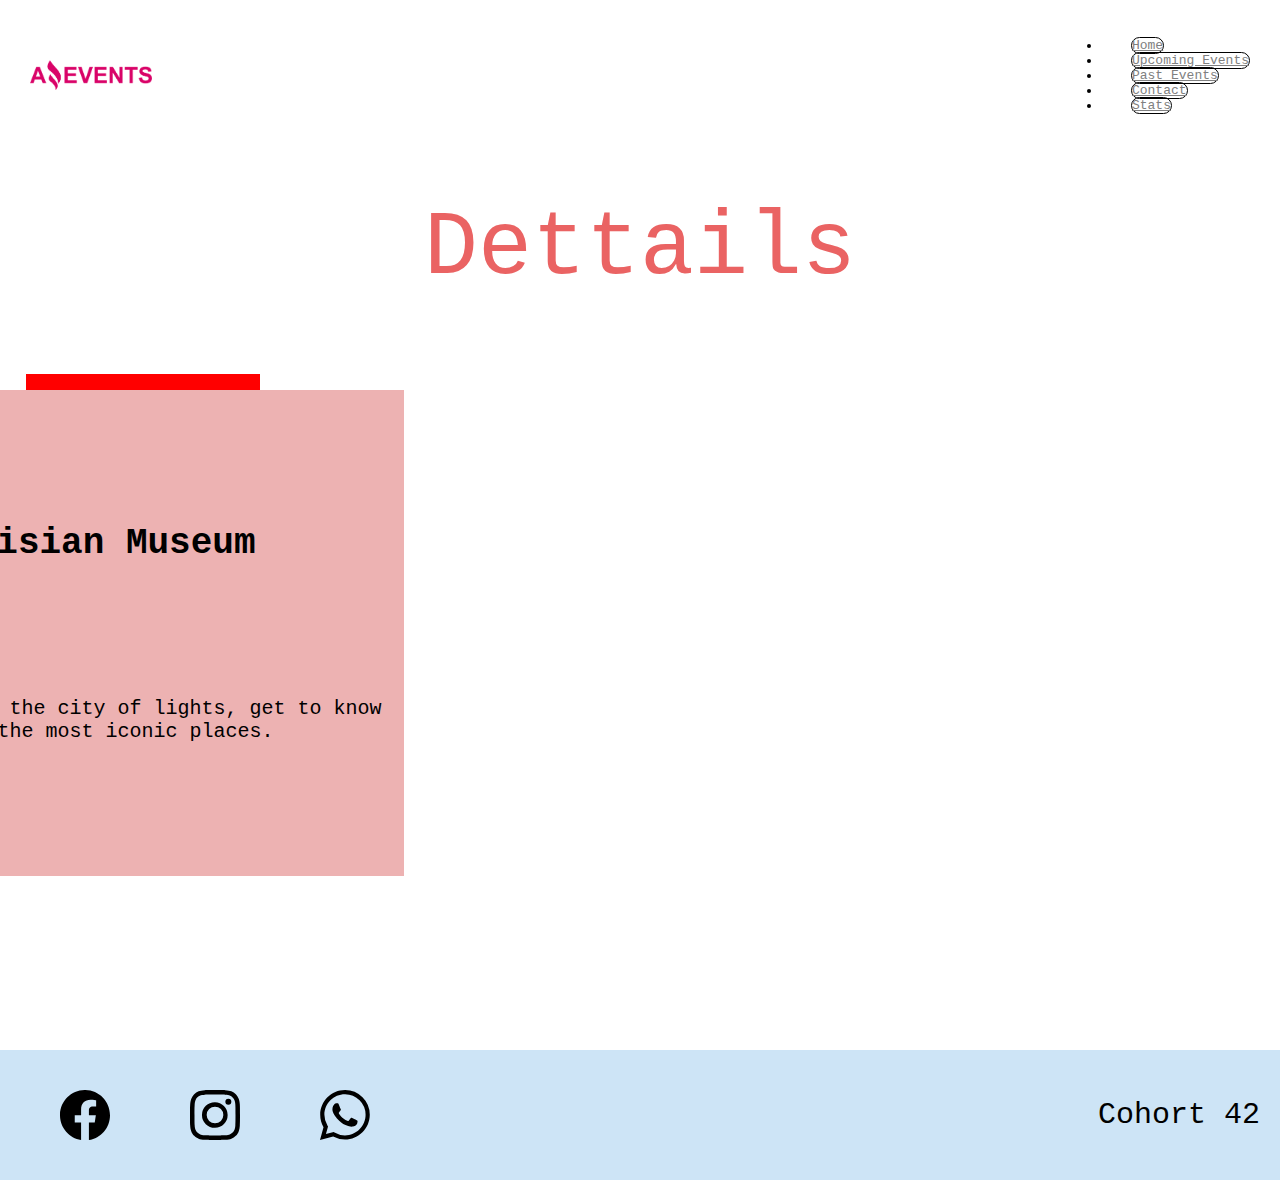
==== details.html @ 3f3fb79f "segunda version" ====
<!DOCTYPE html>
<html lang="en">
<head>
    <meta charset="UTF-8">
    <meta http-equiv="X-UA-Compatible" content="IE=edge">
    <meta name="viewport" content="width=device-width, initial-scale=1.0">
    <link rel="shortcut icon" href="./assets/Logo Amazing Events.png" type="image/x-icon">
    <link rel="stylesheet" href="style.css">
    <link href="https://cdn.jsdelivr.net/npm/bootstrap@5.3.0-alpha1/dist/css/bootstrap.min.css" rel="stylesheet" integrity="sha384-GLhlTQ8iRABdZLl6O3oVMWSktQOp6b7In1Zl3/Jr59b6EGGoI1aFkw7cmDA6j6gD" crossorigin="anonymous">
    <title>Details</title>
</head>
<body>
    <header>
        <img class="logo" src="./assets/Logo Amazing Events.png" alt="logo">
        <ul class="nav justify-content-end">
            <li class="nav-item">
              <a class="nav-link" style="color:gray" href="./index.html">Home</a>
            </li>
            <li class="nav-item">
              <a class="nav-link" style="color:gray" href="./upcomingEvents.html">Upcoming Events</a>
            </li>
            <li class="nav-item">
              <a class="nav-link" style="color:gray" href="./pastEvents.html">Past Events</a>
            </li>
            <li class="nav-item">
              <a class="nav-link" style="color:gray" href="./contact.html">Contact</a>
            </li>
            <li class="nav-item">
                <a class="nav-link" style="color:gray" href="./stats.html">Stats</a>
            </li>
          </ul>
    </header>
    <main>
        <figure class="text-center">
            <blockquote class="blockquote">
              <p class="title">Dettails</p>
            </blockquote>
          </figure>
          
          <div class="card mb-3" id="card-details">
            <div class="row g-0" id="card-row">
              <div class="col-md-4" id="card-col">
                <img src="https://i.postimg.cc/c4C2zXm8/Parisian-Museum.jpg" class="img-fluid rounded-start" alt="...">
              </div>
              <div class="col-md-8" id="card-col-2">
                <div class="card-body" id="card-body-2">
                  <h5 class="card-title" style="font-size:4vh ;">Parisian Museum</h5>
                  <p class="card-text" style="font-size:20px ;">A unique tour in the city of lights, get to know one of the most iconic places.</p>
                </div>
              </div>
            </div>
          </div>

    </main>
    <footer>
      <div class="icons">
      <svg xmlns="http://www.w3.org/2000/svg" width="50" height="50" fill="currentColor" class="bi bi-facebook" viewBox="0 0 16 16">
          <path d="M16 8.049c0-4.446-3.582-8.05-8-8.05C3.58 0-.002 3.603-.002 8.05c0 4.017 2.926 7.347 6.75 7.951v-5.625h-2.03V8.05H6.75V6.275c0-2.017 1.195-3.131 3.022-3.131.876 0 1.791.157 1.791.157v1.98h-1.009c-.993 0-1.303.621-1.303 1.258v1.51h2.218l-.354 2.326H9.25V16c3.824-.604 6.75-3.934 6.75-7.951z"/>
        </svg>
        <svg xmlns="http://www.w3.org/2000/svg" width="50" height="50" fill="currentColor" class="bi bi-instagram" viewBox="0 0 16 16">
          <path d="M8 0C5.829 0 5.556.01 4.703.048 3.85.088 3.269.222 2.76.42a3.917 3.917 0 0 0-1.417.923A3.927 3.927 0 0 0 .42 2.76C.222 3.268.087 3.85.048 4.7.01 5.555 0 5.827 0 8.001c0 2.172.01 2.444.048 3.297.04.852.174 1.433.372 1.942.205.526.478.972.923 1.417.444.445.89.719 1.416.923.51.198 1.09.333 1.942.372C5.555 15.99 5.827 16 8 16s2.444-.01 3.298-.048c.851-.04 1.434-.174 1.943-.372a3.916 3.916 0 0 0 1.416-.923c.445-.445.718-.891.923-1.417.197-.509.332-1.09.372-1.942C15.99 10.445 16 10.173 16 8s-.01-2.445-.048-3.299c-.04-.851-.175-1.433-.372-1.941a3.926 3.926 0 0 0-.923-1.417A3.911 3.911 0 0 0 13.24.42c-.51-.198-1.092-.333-1.943-.372C10.443.01 10.172 0 7.998 0h.003zm-.717 1.442h.718c2.136 0 2.389.007 3.232.046.78.035 1.204.166 1.486.275.373.145.64.319.92.599.28.28.453.546.598.92.11.281.24.705.275 1.485.039.843.047 1.096.047 3.231s-.008 2.389-.047 3.232c-.035.78-.166 1.203-.275 1.485a2.47 2.47 0 0 1-.599.919c-.28.28-.546.453-.92.598-.28.11-.704.24-1.485.276-.843.038-1.096.047-3.232.047s-2.39-.009-3.233-.047c-.78-.036-1.203-.166-1.485-.276a2.478 2.478 0 0 1-.92-.598 2.48 2.48 0 0 1-.6-.92c-.109-.281-.24-.705-.275-1.485-.038-.843-.046-1.096-.046-3.233 0-2.136.008-2.388.046-3.231.036-.78.166-1.204.276-1.486.145-.373.319-.64.599-.92.28-.28.546-.453.92-.598.282-.11.705-.24 1.485-.276.738-.034 1.024-.044 2.515-.045v.002zm4.988 1.328a.96.96 0 1 0 0 1.92.96.96 0 0 0 0-1.92zm-4.27 1.122a4.109 4.109 0 1 0 0 8.217 4.109 4.109 0 0 0 0-8.217zm0 1.441a2.667 2.667 0 1 1 0 5.334 2.667 2.667 0 0 1 0-5.334z"/>
        </svg>
        <svg xmlns="http://www.w3.org/2000/svg" width="50" height="50" fill="currentColor" class="bi bi-whatsapp" viewBox="0 0 16 16">
          <path d="M13.601 2.326A7.854 7.854 0 0 0 7.994 0C3.627 0 .068 3.558.064 7.926c0 1.399.366 2.76 1.057 3.965L0 16l4.204-1.102a7.933 7.933 0 0 0 3.79.965h.004c4.368 0 7.926-3.558 7.93-7.93A7.898 7.898 0 0 0 13.6 2.326zM7.994 14.521a6.573 6.573 0 0 1-3.356-.92l-.24-.144-2.494.654.666-2.433-.156-.251a6.56 6.56 0 0 1-1.007-3.505c0-3.626 2.957-6.584 6.591-6.584a6.56 6.56 0 0 1 4.66 1.931 6.557 6.557 0 0 1 1.928 4.66c-.004 3.639-2.961 6.592-6.592 6.592zm3.615-4.934c-.197-.099-1.17-.578-1.353-.646-.182-.065-.315-.099-.445.099-.133.197-.513.646-.627.775-.114.133-.232.148-.43.05-.197-.1-.836-.308-1.592-.985-.59-.525-.985-1.175-1.103-1.372-.114-.198-.011-.304.088-.403.087-.088.197-.232.296-.346.1-.114.133-.198.198-.33.065-.134.034-.248-.015-.347-.05-.099-.445-1.076-.612-1.47-.16-.389-.323-.335-.445-.34-.114-.007-.247-.007-.38-.007a.729.729 0 0 0-.529.247c-.182.198-.691.677-.691 1.654 0 .977.71 1.916.81 2.049.098.133 1.394 2.132 3.383 2.992.47.205.84.326 1.129.418.475.152.904.129 1.246.08.38-.058 1.171-.48 1.338-.943.164-.464.164-.86.114-.943-.049-.084-.182-.133-.38-.232z"/>
        </svg>
      </div>
      <p class="tittle-footer">Cohort 42</p>
</footer>
    <script src="https://cdn.jsdelivr.net/npm/bootstrap@5.3.0-alpha1/dist/js/bootstrap.bundle.min.js" integrity="sha384-w76AqPfDkMBDXo30jS1Sgez6pr3x5MlQ1ZAGC+nuZB+EYdgRZgiwxhTBTkF7CXvN" crossorigin="anonymous"></script>
</body>
</html>
---- style.css ----
* {
    margin: 0;
    padding: 0;
    box-sizing: 0;
    font-family: monospace;
}

header {
    display: flex;
    justify-content: space-between;
    align-items: center;
    height: 10vh;
    padding: 30px;
}

main {
    min-height: 100vh;
}

.logo {
    width: 10%;
}

a {
    border: 1px solid rgb(0, 0, 0);
    border-radius: 10px;
    margin-left: 30px;
}

a:hover {
    background-color: rgba(137, 128, 117, 0.355);
}

.text-center {
    background-image: url("https://img.freepik.com/free-photo/people-playing-with-balloons-party-wallpaper_53876-137700.jpg?w=900&t=st=1675272178~exp=1675272778~hmac=c9c4621063baf6ab7af97bf22f7f4bf29660abcf05130ef130dd89a65249863d");
    background-size: 180vh;
    background-repeat: no-repeat;
    height: 22vh;
    display: flex;
    justify-content: center;
    align-items: center;
}

.title {
    font-family: monospace;
    font-size: 10vh;
    color: rgb(234, 99, 99);
}

.container {
    display: flex;
    align-items: center;
    justify-content: space-evenly;
    padding: 2px;
}

.box-cards {
    margin: 10px;
    display: flex;
    flex-wrap: wrap;
}

.card {
    background-color: red;
    height: 18rem;
    width: 18rem;
    margin: 2rem;
    display: flex;
    flex-direction: row;
}

.card-body {
    background-color: rgba(154, 227, 227, 0.539);
    display: flex;
    flex-direction: column;
    justify-content: space-between;
    margin: auto;
    align-items: center;
}

.card-title,
.card-text {
    text-align: center;
}

.box-contact {
    width: 30%;
    border: 1px solid rgba(64, 61, 60, 0.291);
    padding: 5px;
    border-radius: 10px;
    display: flex;
    flex-direction: column;
    margin: auto;
    margin-top: 8%;
}

table {
    width: 130vh;
    height: 50vh;
    margin: auto;
    margin-top: 3%;
}

table tr {
    border: 1px solid rgb(23, 22, 22);
    border-top: 1px solid rgb(35, 36, 35);
}

table td {
    padding: 4px;
    border-left: 1px solid rgb(35, 36, 35);
    background-color: rgba(233, 147, 27, 0.395);
}
#card-details{
    display: flex;
    justify-content: center;
}
#card-row{
    height: 50vh;
    width: 150vh;
}
#card-col{
    width: 80vh;
}
#card-col-2{
    width: 69vh;
    height: 50vh;
}
#card-body-2{
    background-color: rgb(237, 178, 178);
    height: 54vh;
    display: flex;
    justify-content: space-evenly;
}

footer {
    height: 10vh;
    background-color: rgba(154, 200, 237, 0.49);
    display: flex;
    align-items: center;
    justify-content: space-between;
    padding: 20px;
}

.icons {
    width: 30rem;
    display: flex;
    justify-content: space-around;
}

.tittle-footer {
    font-size: 30px;
}
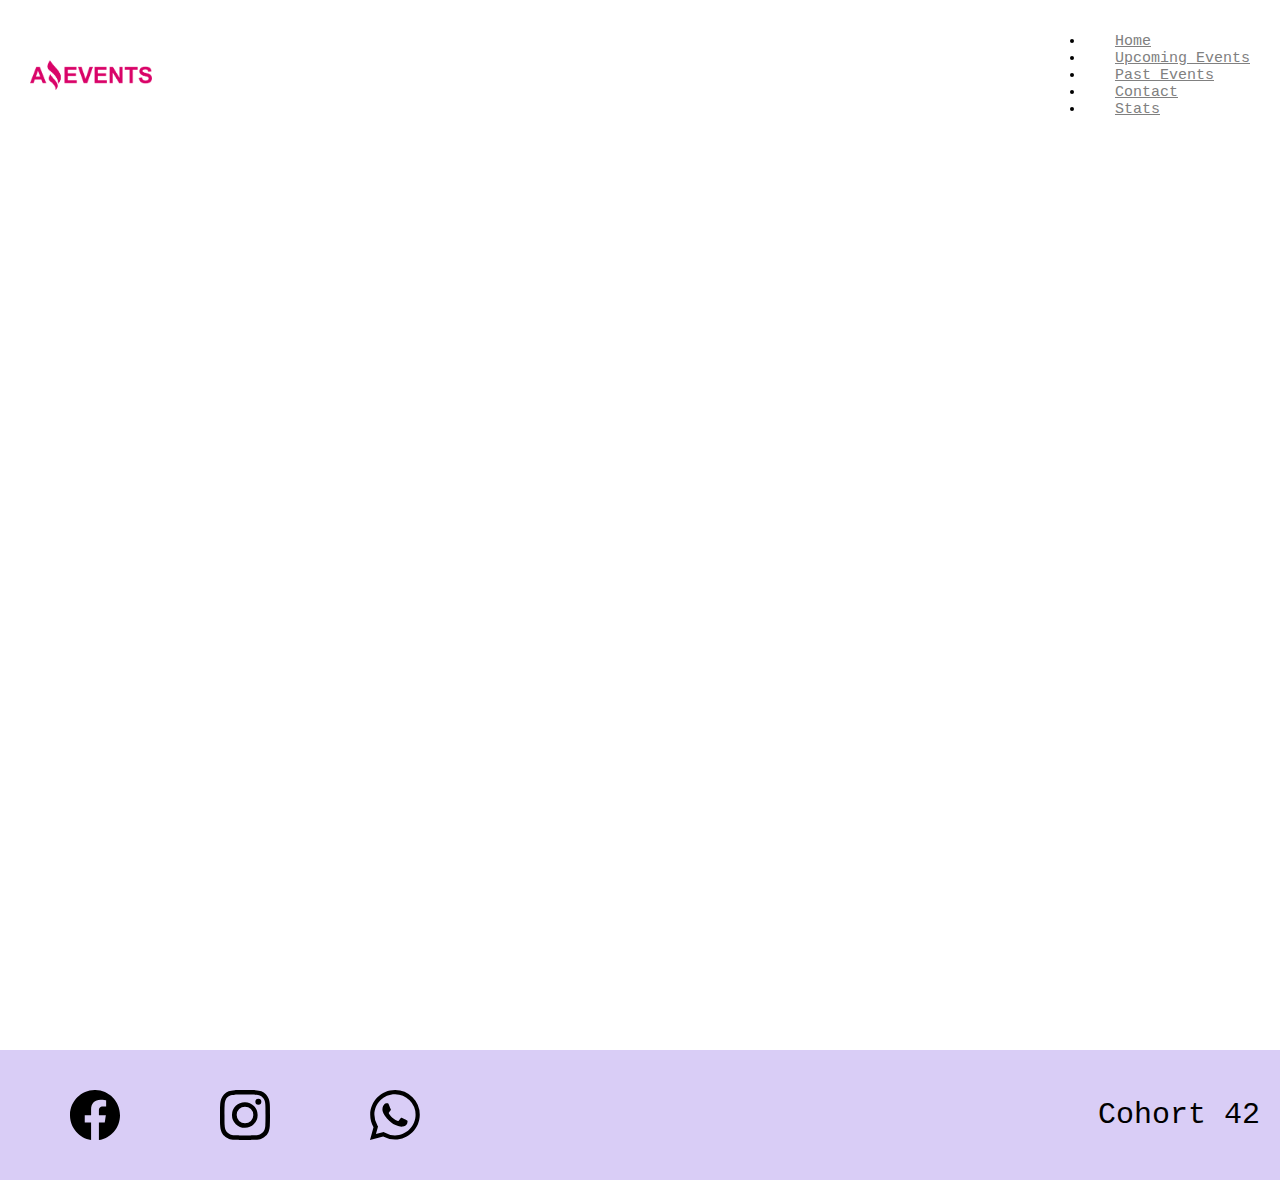
==== commit cc71cfc1: "tarea 4" ====
--- a/details.html
+++ b/details.html
@@ -36,21 +36,9 @@
               <p class="title">Dettails</p>
             </blockquote>
           </figure>
-          
-          <div class="card mb-3" id="card-details">
-            <div class="row g-0" id="card-row">
-              <div class="col-md-4" id="card-col">
-                <img src="https://i.postimg.cc/c4C2zXm8/Parisian-Museum.jpg" class="img-fluid rounded-start" alt="...">
-              </div>
-              <div class="col-md-8" id="card-col-2">
-                <div class="card-body" id="card-body-2">
-                  <h5 class="card-title" style="font-size:4vh ;">Parisian Museum</h5>
-                  <p class="card-text" style="font-size:20px ;">A unique tour in the city of lights, get to know one of the most iconic places.</p>
-                </div>
-              </div>
-            </div>
+          <div id="cardDetails" >
+
           </div>
-
     </main>
     <footer>
       <div class="icons">
@@ -66,6 +54,8 @@
       </div>
       <p class="tittle-footer">Cohort 42</p>
 </footer>
-    <script src="https://cdn.jsdelivr.net/npm/bootstrap@5.3.0-alpha1/dist/js/bootstrap.bundle.min.js" integrity="sha384-w76AqPfDkMBDXo30jS1Sgez6pr3x5MlQ1ZAGC+nuZB+EYdgRZgiwxhTBTkF7CXvN" crossorigin="anonymous"></script>
+<script src="./data.js"></script>
+<script src="details.js"></script>
+<script src="https://cdn.jsdelivr.net/npm/bootstrap@5.3.0-alpha1/dist/js/bootstrap.bundle.min.js" integrity="sha384-w76AqPfDkMBDXo30jS1Sgez6pr3x5MlQ1ZAGC+nuZB+EYdgRZgiwxhTBTkF7CXvN" crossorigin="anonymous"></script>
 </body>
 </html>--- a/style.css
+++ b/style.css
@@ -3,6 +3,7 @@
     padding: 0;
     box-sizing: 0;
     font-family: monospace;
+    font-size: 15px;
 }
 
 header {
@@ -22,17 +23,16 @@
 }
 
 a {
-    border: 1px solid rgb(0, 0, 0);
-    border-radius: 10px;
     margin-left: 30px;
 }
 
 a:hover {
     background-color: rgba(137, 128, 117, 0.355);
+    border-radius: 10px;
 }
 
 .text-center {
-    background-image: url("https://img.freepik.com/free-photo/people-playing-with-balloons-party-wallpaper_53876-137700.jpg?w=900&t=st=1675272178~exp=1675272778~hmac=c9c4621063baf6ab7af97bf22f7f4bf29660abcf05130ef130dd89a65249863d");
+    background-image: url("https://www.shutterstock.com/image-illustration/sweet-pastel-beautiful-painted-surface-260nw-776851264.jpg");
     background-size: 180vh;
     background-repeat: no-repeat;
     height: 22vh;
@@ -44,7 +44,7 @@
 .title {
     font-family: monospace;
     font-size: 10vh;
-    color: rgb(234, 99, 99);
+    color: rgb(255, 255, 255);
 }
 
 .container {
@@ -55,13 +55,12 @@
 }
 
 .box-cards {
-    margin: 10px;
     display: flex;
     flex-wrap: wrap;
+    justify-content: center;
 }
 
 .card {
-    background-color: red;
     height: 18rem;
     width: 18rem;
     margin: 2rem;
@@ -70,7 +69,7 @@
 }
 
 .card-body {
-    background-color: rgba(154, 227, 227, 0.539);
+    background-color: rgba(36, 14, 234, 0.186);
     display: flex;
     flex-direction: column;
     justify-content: space-between;
@@ -92,6 +91,14 @@
     flex-direction: column;
     margin: auto;
     margin-top: 8%;
+}
+
+#btn {
+    background-color: rgba(0, 0, 255, 0.698);
+    color: aliceblue;
+    border-radius: 5px;
+    padding: 6px;
+    text-decoration: none;
 }
 
 table {
@@ -135,7 +142,7 @@
 
 footer {
     height: 10vh;
-    background-color: rgba(154, 200, 237, 0.49);
+    background-color: rgba(177, 154, 237, 0.49);
     display: flex;
     align-items: center;
     justify-content: space-between;
